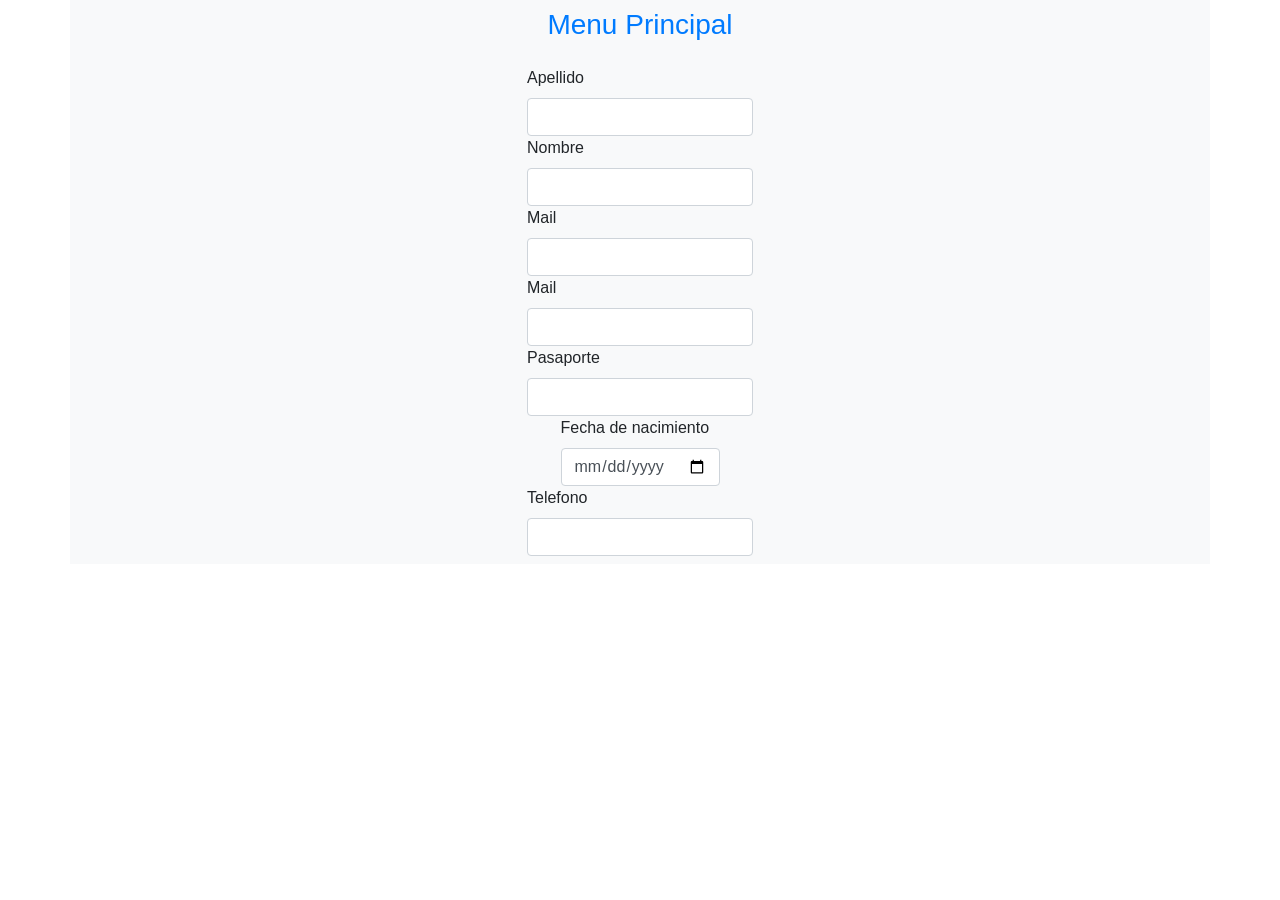
==== public/indexBruselas.html @ 4ae8fd9e "added a menu html and indexes for several cities" ====
<!DOCTYPE html>
<html lang="en">
<head>
  <meta charset="UTF-8">
  <meta http-equiv="X-UA-Compatible" content="IE=edge">
  <meta name="viewport" content="width=device-width, initial-scale=1.0">
  <link rel="stylesheet" href="./visaMock.css">
  <link rel="stylesheet" href="https://stackpath.bootstrapcdn.com/bootstrap/4.3.1/css/bootstrap.min.css" integrity="sha384-ggOyR0iXCbMQv3Xipma34MD+dH/1fQ784/j6cY/iJTQUOhcWr7x9JvoRxT2MZw1T" crossorigin="anonymous">
  <title>Bruselas</title>
</head>
<body>
  <div class="main-container container d-flex flex-column align-items-center input-group bg-light p-2">
    <div class="mb-3">
      <h3><a href="../index.html">Menu Principal</a></h3>
    </div>
    <div>
      <label for="apellido" class="label">Apellido</label>
      <input id="apellido" class="form-control" type="text">
    </div>
    <div>
      <label for="nombre" class="label">Nombre</label>
      <input id="nombre" class="form-control" type="text">
    </div>
    <div>
      <label for="mail" class="label">Mail</label>
      <input id="mail" class="form-control" type="mail">
    </div>
    <div>
      <label for="mail" class="label">Mail</label>
      <input id="mail" class="form-control" type="mail">
    </div>
    <div>
      <label for="pasaporte" class="label">Pasaporte</label>
      <input id="pasaporte" class="form-control" type="text">
    </div>
    <div>
      <label for="birthday" class="label">Fecha de nacimiento</label>
      <input id="birthday" class="form-control" type="date">
    </div>
    <div>
      <label for="telefono" class="label">Telefono</label>
      <input id="telefono" class="form-control" type="text">
    </div>

  </div>
  
</body>
<script src="https://code.jquery.com/jquery-3.3.1.slim.min.js" integrity="sha384-q8i/X+965DzO0rT7abK41JStQIAqVgRVzpbzo5smXKp4YfRvH+8abtTE1Pi6jizo" crossorigin="anonymous"></script>
<script src="https://cdnjs.cloudflare.com/ajax/libs/popper.js/1.14.7/umd/popper.min.js" integrity="sha384-UO2eT0CpHqdSJQ6hJty5KVphtPhzWj9WO1clHTMGa3JDZwrnQq4sF86dIHNDz0W1" crossorigin="anonymous"></script>
<script src="https://stackpath.bootstrapcdn.com/bootstrap/4.3.1/js/bootstrap.min.js" integrity="sha384-JjSmVgyd0p3pXB1rRibZUAYoIIy6OrQ6VrjIEaFf/nJGzIxFDsf4x0xIM+B07jRM" crossorigin="anonymous"></script>
</html>
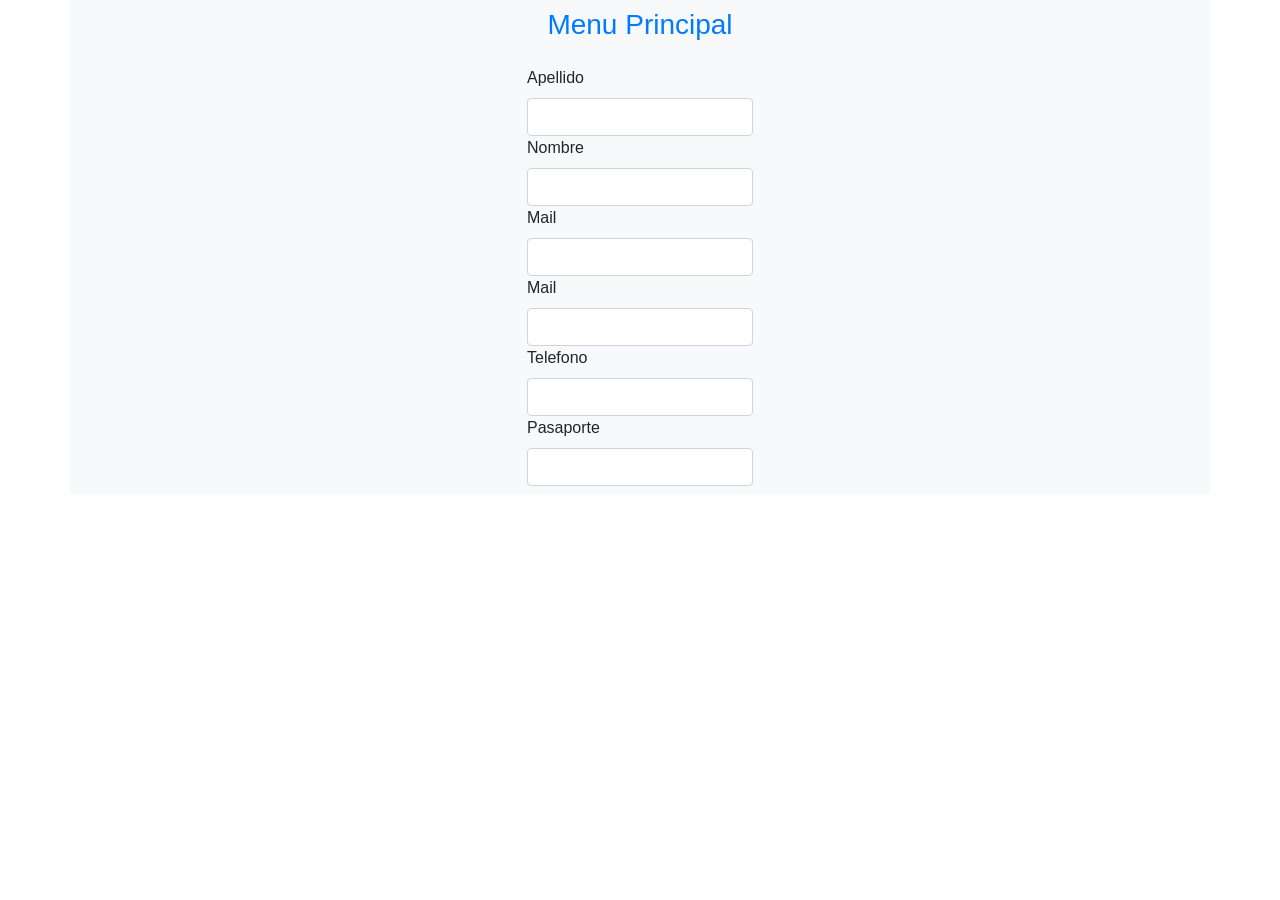
==== commit 17fb89d3: "edited brusela page" ====
--- a/public/indexBruselas.html
+++ b/public/indexBruselas.html
@@ -30,18 +30,13 @@
       <input id="mail" class="form-control" type="mail">
     </div>
     <div>
+      <label for="telefono" class="label">Telefono</label>
+      <input id="telefono" class="form-control" type="text">
+    </div>
+    <div>
       <label for="pasaporte" class="label">Pasaporte</label>
       <input id="pasaporte" class="form-control" type="text">
     </div>
-    <div>
-      <label for="birthday" class="label">Fecha de nacimiento</label>
-      <input id="birthday" class="form-control" type="date">
-    </div>
-    <div>
-      <label for="telefono" class="label">Telefono</label>
-      <input id="telefono" class="form-control" type="text">
-    </div>
-
   </div>
   
 </body>
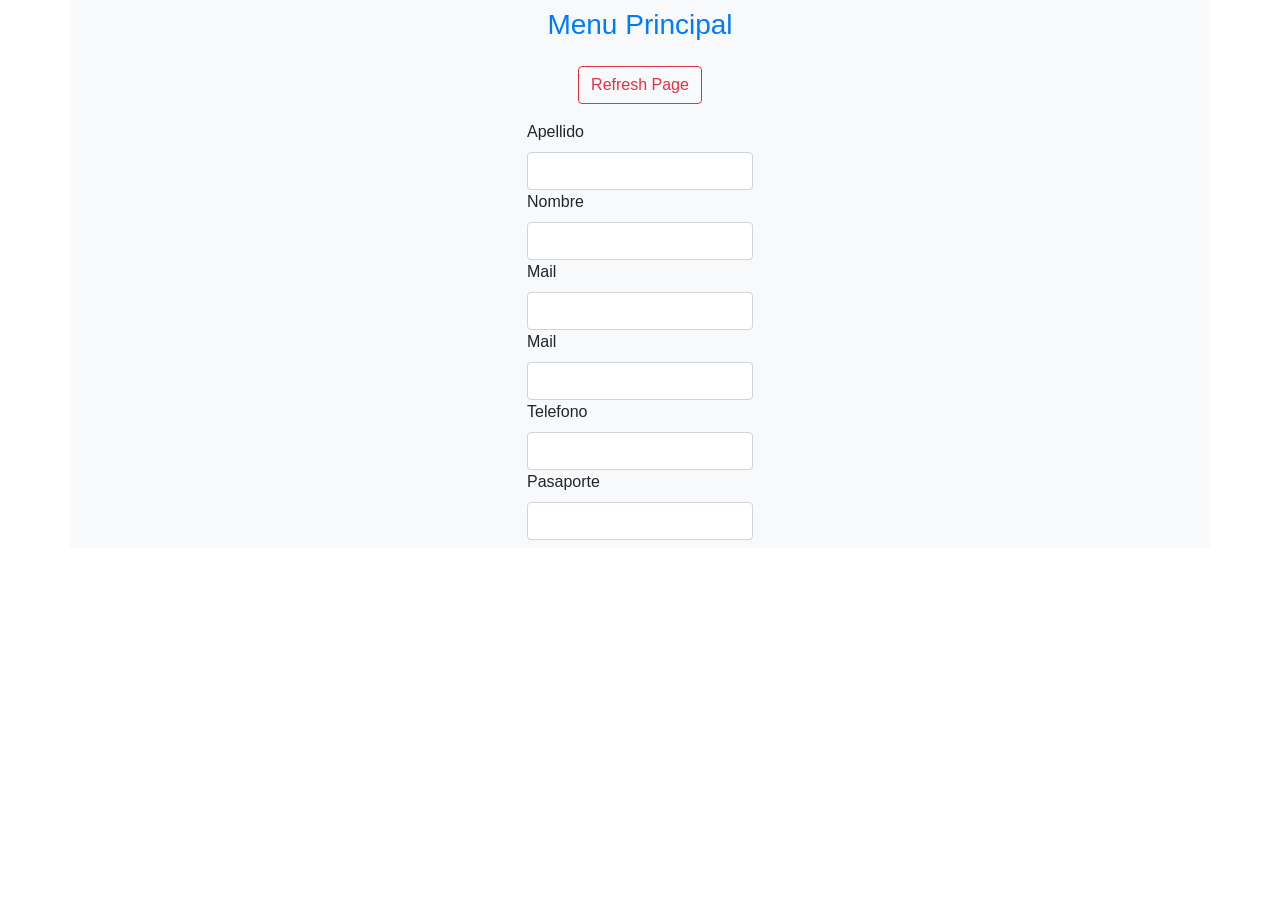
==== commit 307e9003: "added refresh page button" ====
--- a/public/indexBruselas.html
+++ b/public/indexBruselas.html
@@ -13,6 +13,7 @@
     <div class="mb-3">
       <h3><a href="../index.html">Menu Principal</a></h3>
     </div>
+    <button class="btn btn-outline-danger mb-3" onClick="window.location.reload();">Refresh Page</button>
     <div>
       <label for="apellido" class="label">Apellido</label>
       <input id="apellido" class="form-control" type="text">
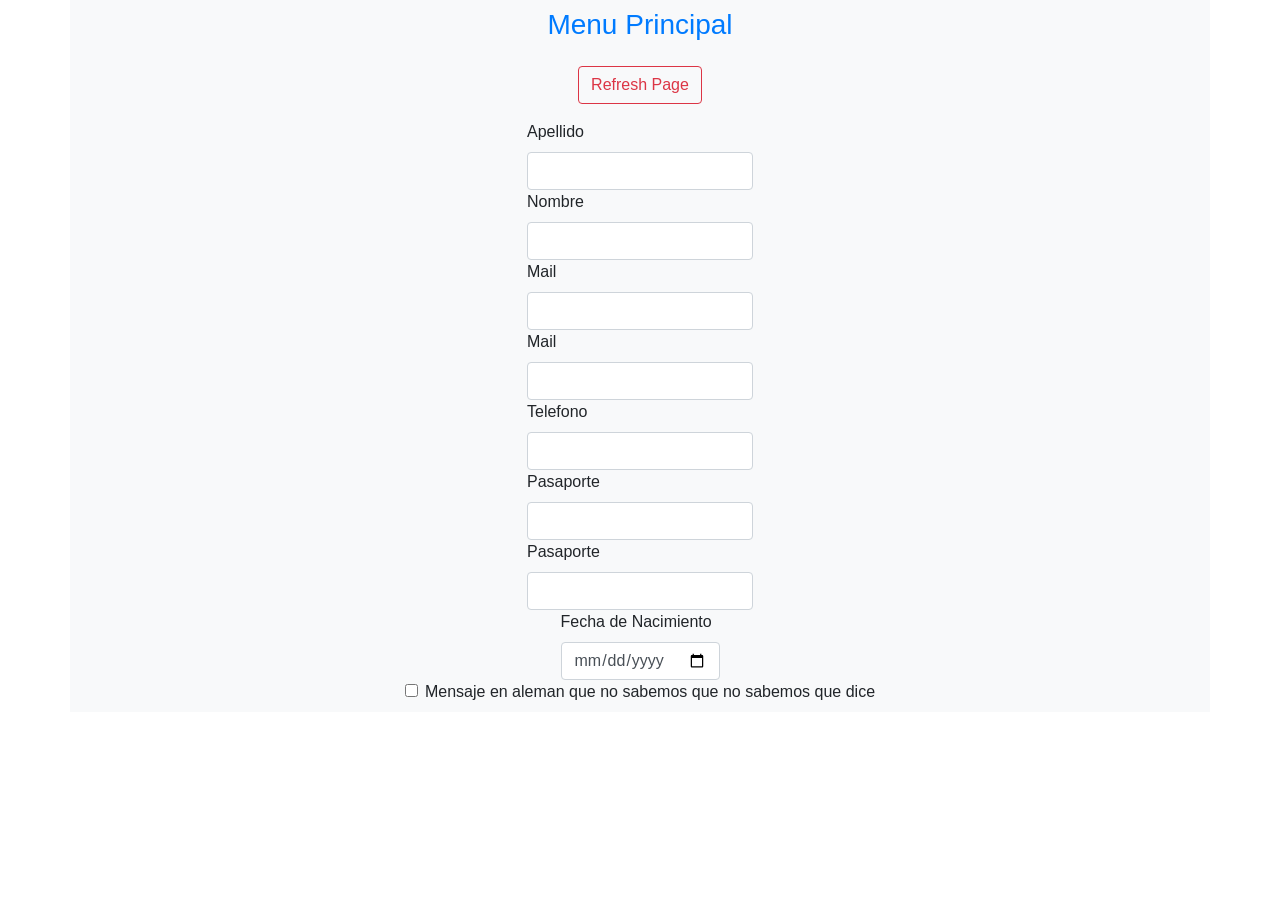
==== commit 51b7bd61: "added checkbox and date input" ====
--- a/public/indexBruselas.html
+++ b/public/indexBruselas.html
@@ -38,6 +38,20 @@
       <label for="pasaporte" class="label">Pasaporte</label>
       <input id="pasaporte" class="form-control" type="text">
     </div>
+    <div>
+      <label for="pasaporte" class="label">Pasaporte</label>
+      <input id="pasaporte" class="form-control" type="text">
+    </div>
+    <div>
+      <label for="date" class="label">Fecha de Nacimiento</label>
+      <input id="date" class="form-control" type="date">
+    </div>
+    <div class="form-check">
+      <input class="form-check-input" type="checkbox" value="" id="flexCheckDefault">
+      <label class="form-check-label" for="flexCheckDefault">
+        Mensaje en aleman que no sabemos que no sabemos que dice
+      </label>
+    </div>
   </div>
   
 </body>
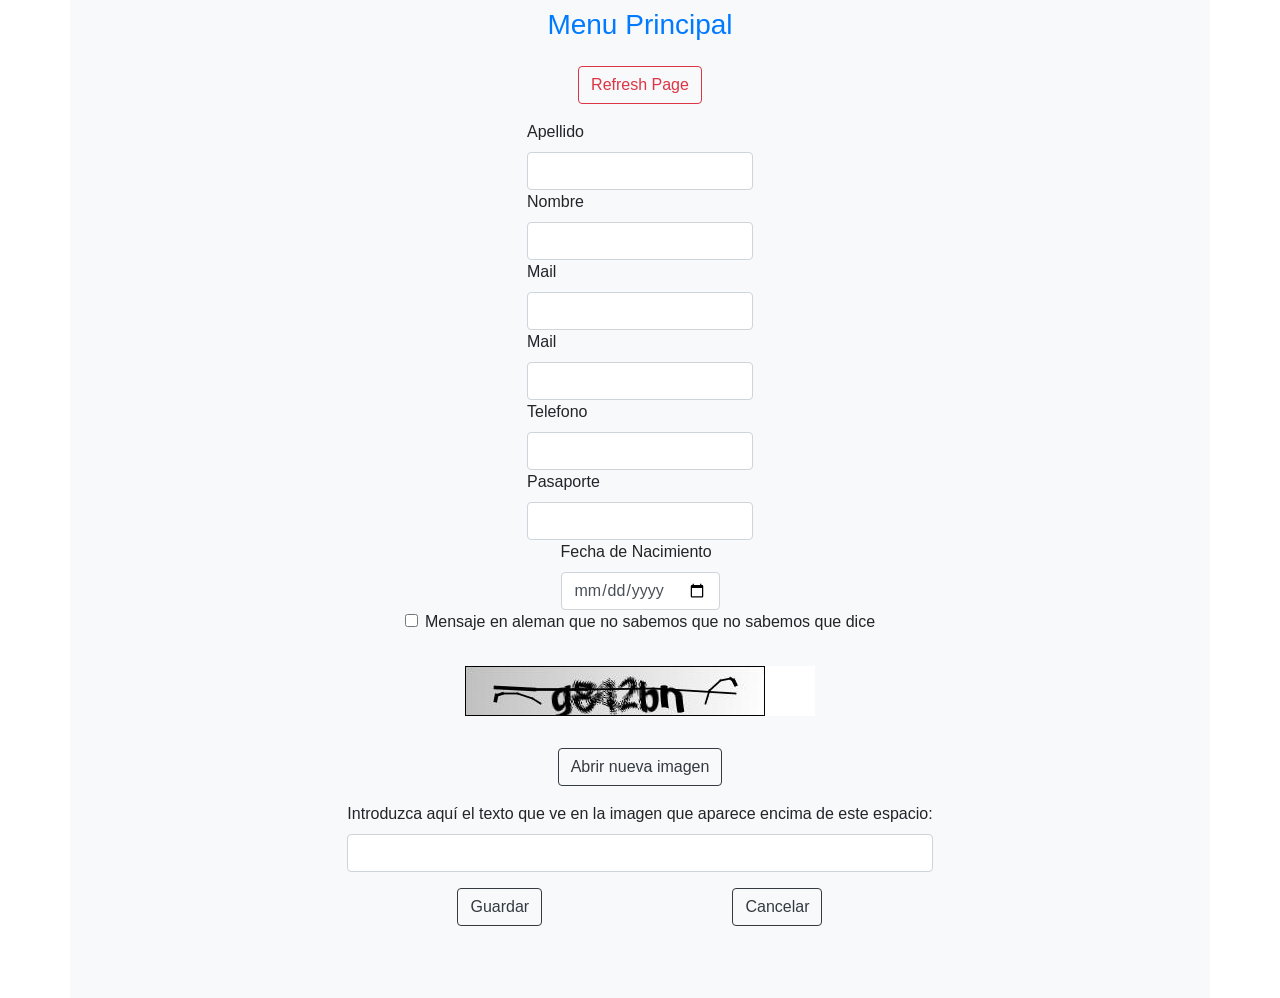
==== commit 70aa842e: "adapted bruselas form to a similar version to the real one" ====
--- a/public/indexBruselas.html
+++ b/public/indexBruselas.html
@@ -1,61 +1,152 @@
 <!DOCTYPE html>
 <html lang="en">
-<head>
-  <meta charset="UTF-8">
-  <meta http-equiv="X-UA-Compatible" content="IE=edge">
-  <meta name="viewport" content="width=device-width, initial-scale=1.0">
-  <link rel="stylesheet" href="./visaMock.css">
-  <link rel="stylesheet" href="https://stackpath.bootstrapcdn.com/bootstrap/4.3.1/css/bootstrap.min.css" integrity="sha384-ggOyR0iXCbMQv3Xipma34MD+dH/1fQ784/j6cY/iJTQUOhcWr7x9JvoRxT2MZw1T" crossorigin="anonymous">
-  <title>Bruselas</title>
-</head>
-<body>
-  <div class="main-container container d-flex flex-column align-items-center input-group bg-light p-2">
-    <div class="mb-3">
-      <h3><a href="../index.html">Menu Principal</a></h3>
+  <head>
+    <meta charset="UTF-8" />
+    <meta http-equiv="X-UA-Compatible" content="IE=edge" />
+    <meta name="viewport" content="width=device-width, initial-scale=1.0" />
+    <link rel="stylesheet" href="./visaMock.css" />
+    <link
+      rel="stylesheet"
+      href="https://stackpath.bootstrapcdn.com/bootstrap/4.3.1/css/bootstrap.min.css"
+      integrity="sha384-ggOyR0iXCbMQv3Xipma34MD+dH/1fQ784/j6cY/iJTQUOhcWr7x9JvoRxT2MZw1T"
+      crossorigin="anonymous"
+    />
+    <title>Bruselas</title>
+  </head>
+  <body>
+    <div
+      class="
+        main-container
+        container
+        d-flex
+        flex-column
+        align-items-center
+        input-group
+        bg-light
+        p-2
+      "
+    >
+      <div class="mb-3">
+        <h3><a href="../index.html">Menu Principal</a></h3>
+      </div>
+      <button
+        class="btn btn-outline-danger mb-3"
+        onClick="window.location.reload();"
+      >
+        Refresh Page
+      </button>
+      <div>
+        <label for="apellido" class="label">Apellido</label>
+        <input id="apellido" class="form-control" type="text" />
+      </div>
+      <div>
+        <label for="nombre" class="label">Nombre</label>
+        <input id="nombre" class="form-control" type="text" />
+      </div>
+      <div>
+        <label for="mail" class="label">Mail</label>
+        <input id="mail" class="form-control" type="mail" />
+      </div>
+      <div>
+        <label for="mail" class="label">Mail</label>
+        <input id="mail" class="form-control" type="mail" />
+      </div>
+      <div>
+        <label for="telefono" class="label">Telefono</label>
+        <input id="telefono" class="form-control" type="text" />
+      </div>
+      <div>
+        <label for="pasaporte" class="label">Pasaporte</label>
+        <input id="pasaporte" class="form-control" type="text" />
+      </div>
+      <div>
+        <label for="date" class="label">Fecha de Nacimiento</label>
+        <input
+          id="date"
+          class="form-control"
+          type="date"
+          onkeydown="return false"
+        />
+      </div>
+      <div class="form-check">
+        <input
+          class="form-check-input"
+          type="checkbox"
+          value="something"
+          id="flexCheckDefault"
+        />
+        <label class="form-check-label" for="flexCheckDefault">
+          Mensaje en aleman que no sabemos que no sabemos que dice
+        </label>
+      </div>
+      <div>
+        <div class="container d-flex flex-row justify-content-center">
+          <captcha>
+            <div
+              id="_-869440632"
+              style="
+                background: white
+                  url(&#39;[data-uri]&#39;)
+                  no-repeat scroll left top;
+                width: 350px;
+                height: 50px;
+                margin: 2em;
+              "
+            >
+              &nbsp;
+            </div>
+          </captcha>
+        </div>
+
+        <div class="container d-flex flex-row justify-content-center">
+          <button class="btn btn-outline-dark mb-3">Abrir nueva imagen</button>
+        </div>
+        
+        <div
+        id="wwgrp_appointment_newAppointmentForm_captchaText"
+        class="input text s"
+        >
+        <div
+        id="wwlbl_appointment_newAppointmentForm_captchaText"
+        class="wwlbl"
+        >
+        <label for="appointment_newAppointmentForm_captchaText" class="label">
+          Introduzca aquí el texto que ve en la imagen que aparece encima de
+          este espacio:
+        </label>
+        </div>
+        <div id="wwctrl_appointment_newAppointmentForm_captchaText">
+          <input
+          class="form-control"
+            type="text"
+            name="captchaText"
+            value=""
+            id="appointment_newAppointmentForm_captchaText"
+            class="input text s"
+            onkeypress="checkKey(event)"
+            />
+          </div>
+        </div>
+        <div class="container d-flex flex-row mt-3 mb-5 justify-content-around">
+          <button class="btn btn-outline-dark mb-3">Guardar</button>
+          <button class="btn btn-outline-dark mb-3">Cancelar</button>
+        </div>
+      </div>
     </div>
-    <button class="btn btn-outline-danger mb-3" onClick="window.location.reload();">Refresh Page</button>
-    <div>
-      <label for="apellido" class="label">Apellido</label>
-      <input id="apellido" class="form-control" type="text">
-    </div>
-    <div>
-      <label for="nombre" class="label">Nombre</label>
-      <input id="nombre" class="form-control" type="text">
-    </div>
-    <div>
-      <label for="mail" class="label">Mail</label>
-      <input id="mail" class="form-control" type="mail">
-    </div>
-    <div>
-      <label for="mail" class="label">Mail</label>
-      <input id="mail" class="form-control" type="mail">
-    </div>
-    <div>
-      <label for="telefono" class="label">Telefono</label>
-      <input id="telefono" class="form-control" type="text">
-    </div>
-    <div>
-      <label for="pasaporte" class="label">Pasaporte</label>
-      <input id="pasaporte" class="form-control" type="text">
-    </div>
-    <div>
-      <label for="pasaporte" class="label">Pasaporte</label>
-      <input id="pasaporte" class="form-control" type="text">
-    </div>
-    <div>
-      <label for="date" class="label">Fecha de Nacimiento</label>
-      <input id="date" class="form-control" type="date">
-    </div>
-    <div class="form-check">
-      <input class="form-check-input" type="checkbox" value="" id="flexCheckDefault">
-      <label class="form-check-label" for="flexCheckDefault">
-        Mensaje en aleman que no sabemos que no sabemos que dice
-      </label>
-    </div>
-  </div>
-  
-</body>
-<script src="https://code.jquery.com/jquery-3.3.1.slim.min.js" integrity="sha384-q8i/X+965DzO0rT7abK41JStQIAqVgRVzpbzo5smXKp4YfRvH+8abtTE1Pi6jizo" crossorigin="anonymous"></script>
-<script src="https://cdnjs.cloudflare.com/ajax/libs/popper.js/1.14.7/umd/popper.min.js" integrity="sha384-UO2eT0CpHqdSJQ6hJty5KVphtPhzWj9WO1clHTMGa3JDZwrnQq4sF86dIHNDz0W1" crossorigin="anonymous"></script>
-<script src="https://stackpath.bootstrapcdn.com/bootstrap/4.3.1/js/bootstrap.min.js" integrity="sha384-JjSmVgyd0p3pXB1rRibZUAYoIIy6OrQ6VrjIEaFf/nJGzIxFDsf4x0xIM+B07jRM" crossorigin="anonymous"></script>
+  </body>
+  <script
+    src="https://code.jquery.com/jquery-3.3.1.slim.min.js"
+    integrity="sha384-q8i/X+965DzO0rT7abK41JStQIAqVgRVzpbzo5smXKp4YfRvH+8abtTE1Pi6jizo"
+    crossorigin="anonymous"
+  ></script>
+  <script
+    src="https://cdnjs.cloudflare.com/ajax/libs/popper.js/1.14.7/umd/popper.min.js"
+    integrity="sha384-UO2eT0CpHqdSJQ6hJty5KVphtPhzWj9WO1clHTMGa3JDZwrnQq4sF86dIHNDz0W1"
+    crossorigin="anonymous"
+  ></script>
+  <script
+    src="https://stackpath.bootstrapcdn.com/bootstrap/4.3.1/js/bootstrap.min.js"
+    integrity="sha384-JjSmVgyd0p3pXB1rRibZUAYoIIy6OrQ6VrjIEaFf/nJGzIxFDsf4x0xIM+B07jRM"
+    crossorigin="anonymous"
+  ></script>
 </html>
